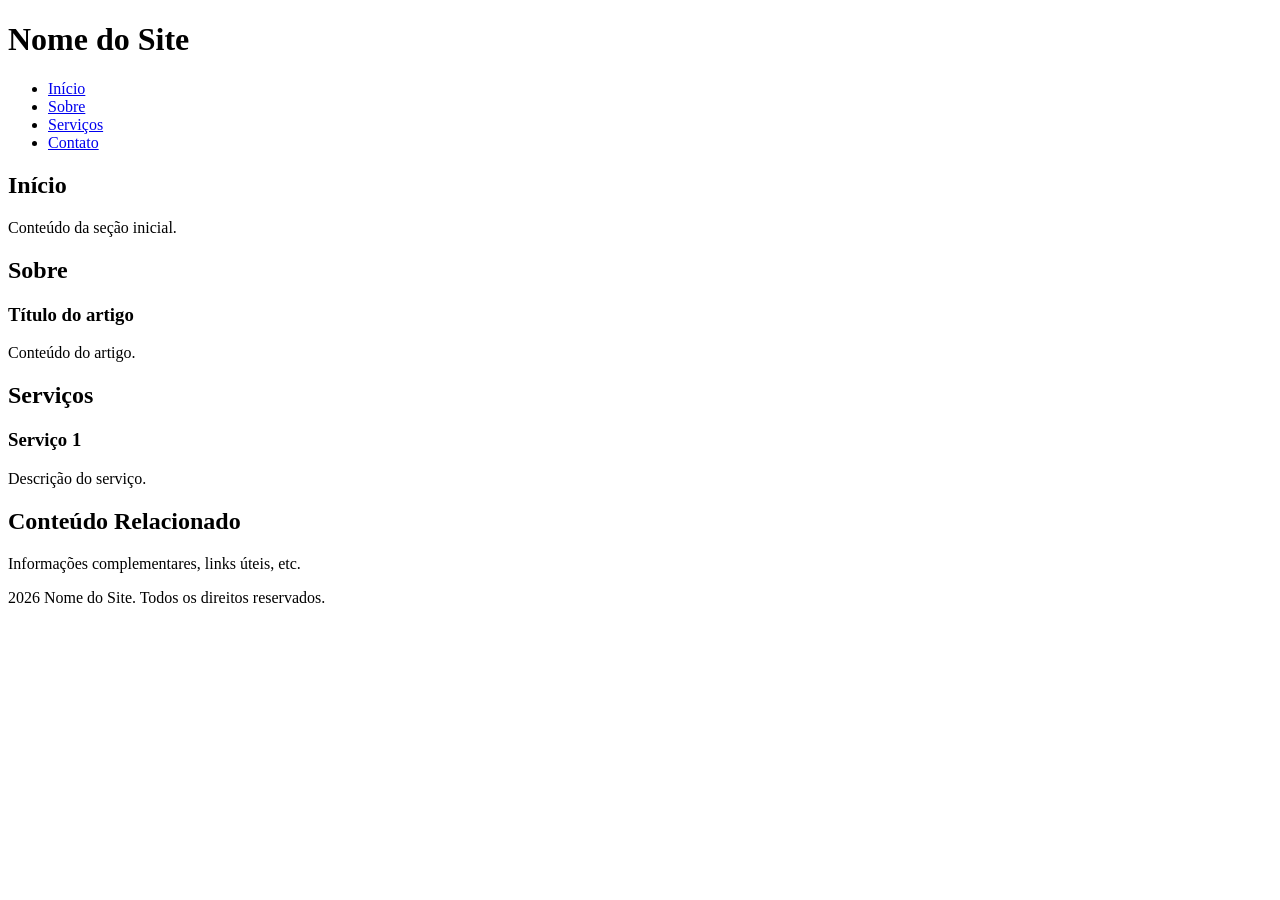
==== Módulo_4/atividade_1.html @ 2498fe9d "Create atividade_1.html" ====
<!DOCTYPE html>
<html lang="pt-BR">
<head>
    <meta charset="UTF-8">
    <meta name="viewport" content="width=device-width, initial-scale=1.0">
    <title>HTML Semântico</title>
</head>
<body>

    <header>
        <h1>Nome do Site</h1>
        <nav>
            <ul>
                <li><a href="#inicio">Início</a></li>
                <li><a href="#sobre">Sobre</a></li>
                <li><a href="#servicos">Serviços</a></li>
                <li><a href="#contato">Contato</a></li>
            </ul>
        </nav>
    </header>

    <main>
        <section id="inicio">
            <h2>Início</h2>
            <p>Conteúdo da seção inicial.</p>
        </section>

        <section id="sobre">
            <h2>Sobre</h2>
            <article>
                <h3>Título do artigo</h3>
                <p>Conteúdo do artigo.</p>
            </article>
        </section>

        <section id="servicos">
            <h2>Serviços</h2>
            <article>
                <h3>Serviço 1</h3>
                <p>Descrição do serviço.</p>
            </article>
        </section>

        <aside>
            <h2>Conteúdo Relacionado</h2>
            <p>Informações complementares, links úteis, etc.</p>
        </aside>
    </main>

    <footer>
        <p>2026 Nome do Site. Todos os direitos reservados.</p>
    </footer>

</body>
</html>
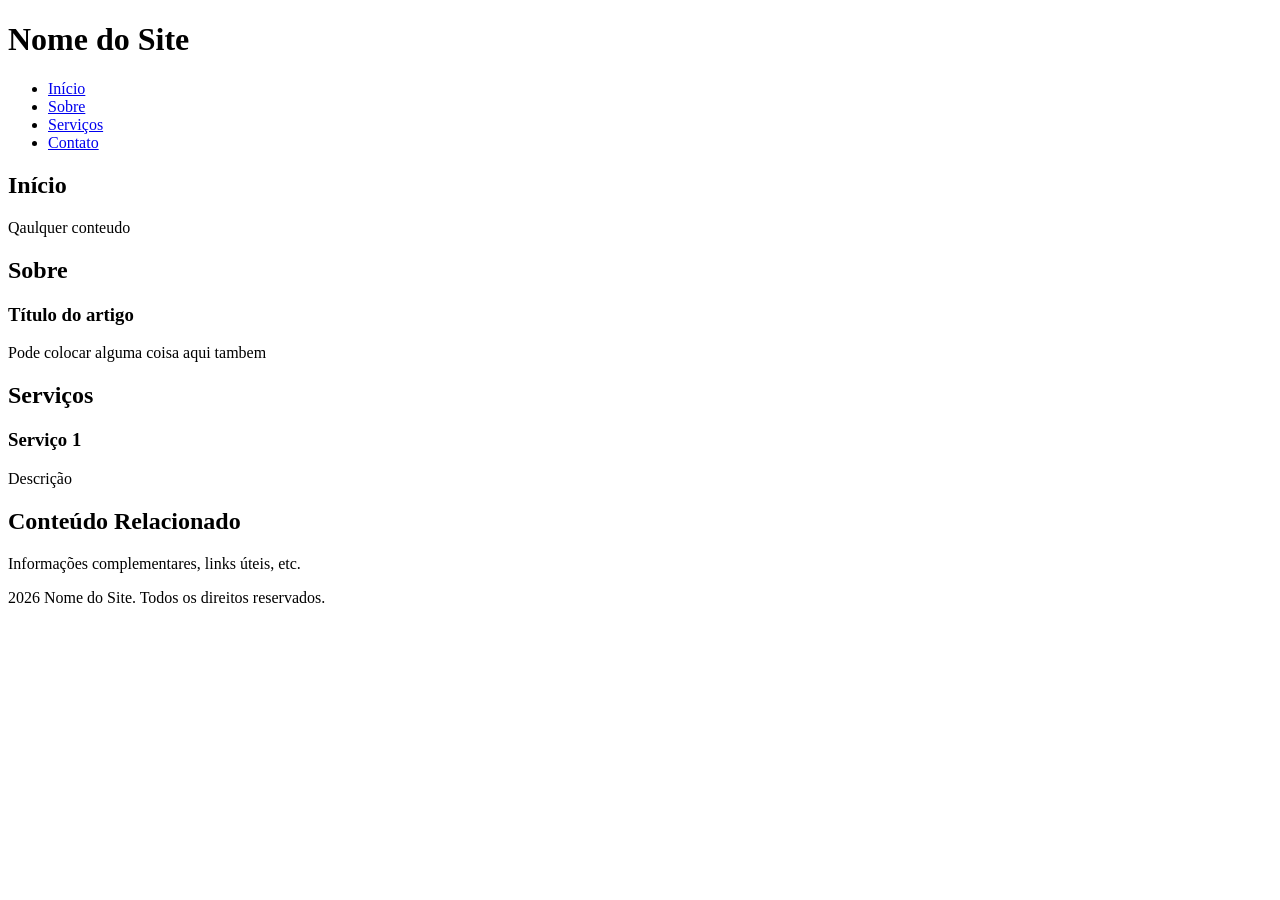
==== commit eede661d: "update" ====
--- a/Módulo_4/atividade_1.html
+++ b/Módulo_4/atividade_1.html
@@ -22,14 +22,14 @@
     <main>
         <section id="inicio">
             <h2>Início</h2>
-            <p>Conteúdo da seção inicial.</p>
+            <p>Qaulquer conteudo</p>
         </section>
 
         <section id="sobre">
             <h2>Sobre</h2>
             <article>
                 <h3>Título do artigo</h3>
-                <p>Conteúdo do artigo.</p>
+                <p>Pode colocar alguma coisa aqui tambem</p>
             </article>
         </section>
 
@@ -37,7 +37,7 @@
             <h2>Serviços</h2>
             <article>
                 <h3>Serviço 1</h3>
-                <p>Descrição do serviço.</p>
+                <p>Descrição</p>
             </article>
         </section>
 
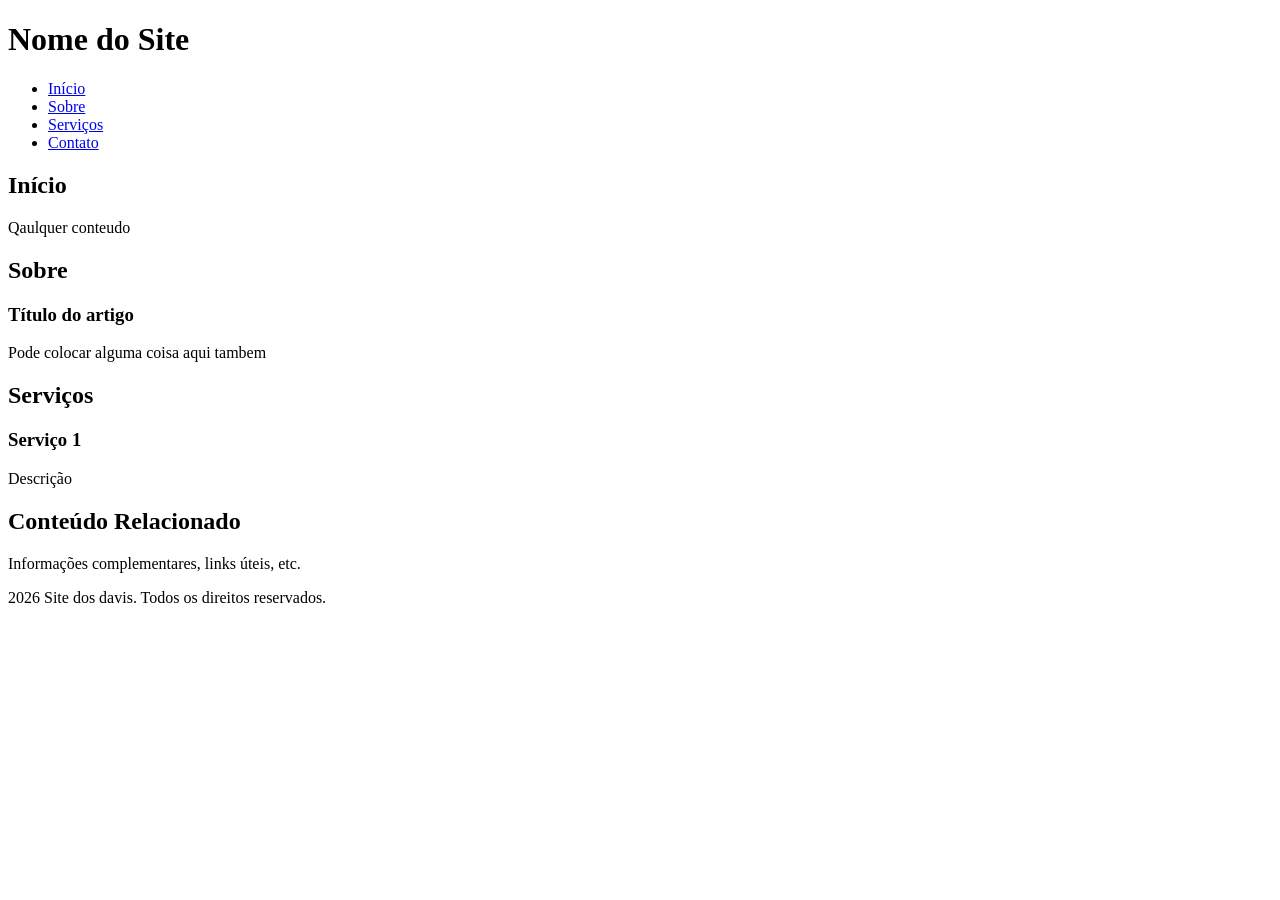
==== commit 535dff78: "update" ====
--- a/Módulo_4/atividade_1.html
+++ b/Módulo_4/atividade_1.html
@@ -48,7 +48,7 @@
     </main>
 
     <footer>
-        <p>2026 Nome do Site. Todos os direitos reservados.</p>
+        <p>2026 Site dos davis. Todos os direitos reservados.</p>
     </footer>
 
 </body>
